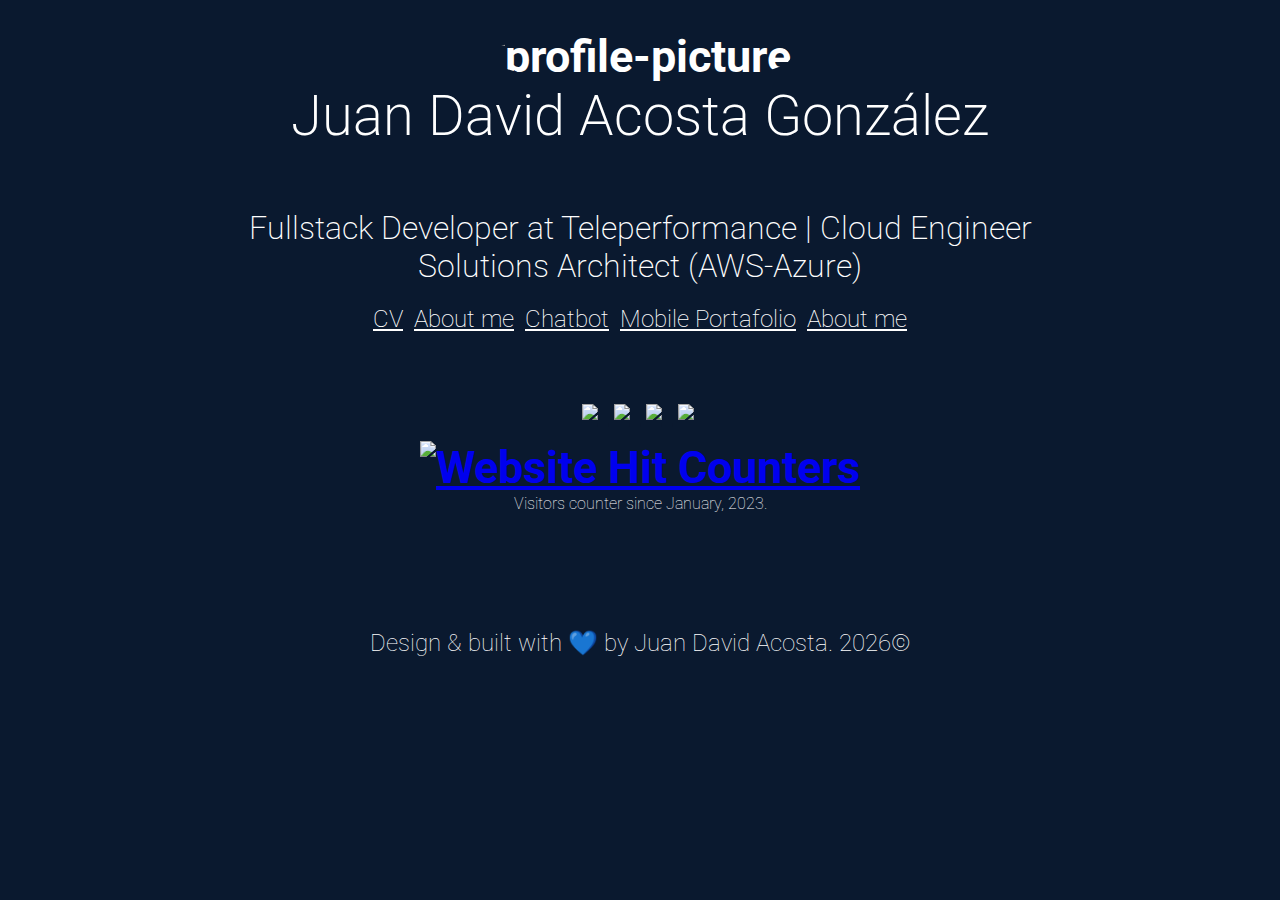
==== index.html @ f9262444 "Fixing full card height" ====
<!DOCTYPE html>
<html lang="en">

<head>
    <meta charset="UTF-8">
    <meta http-equiv="X-UA-Compatible" content="IE=edge">
    <meta name="viewport" content="width=device-width, initial-scale=1.0">
    <link rel="stylesheet" href="css/main.css">
    <link rel="preconnect" href="https://fonts.gstatic.com">
    <link href="https://fonts.googleapis.com/css2?family=Roboto:wght@300&display=swap" rel="stylesheet">
    <title>JDA Card</title>
    <link rel="icon" href="img/formal.jpeg" type="image/x-icon">

    <link rel="stylesheet" href="https://cdn.jsdelivr.net/npm/@fortawesome/fontawesome-free@5.15.4/css/fontawesome.min.css" integrity="sha384-jLKHWM3JRmfMU0A5x5AkjWkw/EYfGUAGagvnfryNV3F9VqM98XiIH7VBGVoxVSc7" crossorigin="anonymous">

</head>

<body id="card-body">
    <main>
        <section class="central-content-card" id="main-me">
            <div class="central-myself-card">
                <div class="myself-card">
                    <img src="img/formal.jpeg" alt="profile-picture" class="profile-pic-card">
                    <h2 class="text font-bold underline">Juan David Acosta González</h2>
                </div>
                <div class="myself-card">
                    <h4>Fullstack Developer at Teleperformance | Cloud Engineer <br> Solutions Architect (AWS-Azure) </h4>
                    <div class="links-card">
                        <a href="https://drive.google.com/file/d/1rqCe6QCy4wXKriaKejNF5rowtFEY0VV5/view?usp=sharing" target="_blank">CV</a>
                        <a href="about.html" target="_blank">About me</a>
                        <a href="https://lisa-chatbot-front.azurewebsites.net" target="_blank">Chatbot</a>
                        <a href="mobile.html" target="_blank">Mobile Portafolio</a>
                        <a href="about.html" target="_blank">About me</a>
                    </div>
                </div>

                <!-- Social media area -->
                <div class="myself-card" style="padding: 10px 0 0 0">
                    <a href="https://www.youtube.com/channel/UCo58t46SZ7wgrjyHstzsNJQ" target="_blank" class="social-media">
                        <!-- <img src="https://cdn-icons-png.flaticon.com/512/87/87421.png" height="40px"> -->
                        <img src="img/youtube.png" height="40px">
                    </a>
                    <a href="https://github.com/juandag97" target="_blank" class="social-media">
                        <!-- <img src="https://cdn-icons-png.flaticon.com/512/25/25231.png" height="40px"> -->
                        <img src="img/github.png" height="40px">
                    </a>
                    <a href="https://www.linkedin.com/in/juandag21" target="_blank" class="social-media">
                        <!-- <img src="https://www.edigitalagency.com.au/wp-content/uploads/new-linkedin-logo-white-black-png.png" height="40px"> -->
                        <img src="img/linkedin.png" height="40px">
                    </a>
                    <a href="https://play.google.com/store/apps/details?id=com.juancarlosjuandavid.speed" target="_blank" class="social-media">
                        <!-- <img src="https://cdn-icons-png.flaticon.com/512/2111/2111473.png" height="40px"> -->
                        <img src="img/playstore.png" height="40px">
                    </a>
                </div>

                <div class="myself-card" style="padding: 10px 0">
                    <a href="https://www.easycounter.com/">
                        <img src="https://www.easycounter.com/counter.php?juandag97" border="0" height="25px" alt="Website Hit Counters"></a>
                    <p class="counter">Visitors counter since January, 2023.</p>
                </div>

            </div>

        </section>
        <footer>
            <div class="footer-main">
                <p>Design & built with 💙 by Juan David Acosta.
                    <script>
                        document.write(new Date().getFullYear())
                    </script>&#169;</p>
            </div>
        </footer>
    </main>
</body>

</html>
---- css/main.css ----
* {
    margin: 0;
    padding: 0;
    box-sizing: border-box;
}

@import url('https://fonts.googleapis.com/css2?family=Roboto:wght@300;700&display=swap');

:root {
    --high-font-size: 45px;
    --less-high-font-size: 35px;
    --medium-font-size: 30px;
    --low-font-size: 25px;
}

html, body {
    height: 100%;
}

body {
    font-family: 'Roboto', sans-serif;
    color: white;
    background-color: #000000; /* Add a dark background color */
    display: flex;
    flex-direction: column;
    /* Hide scrollbar for IE, Edge and Firefox */
    -ms-overflow-style: none;
    /* IE and Edge */
    scrollbar-width: none;
    /* Firefox */
}

body::-webkit-scrollbar {
    display: none;
}

main {
    flex: 1;
    display: flex;
    flex-direction: column;
    justify-content: center;
    align-items: center;
    min-height: 100vh;
}

body ul {
    list-style: none;
}

header {
    width: 100%;
    height: 80px;
    font-family: 'Roboto', sans-serif;
    font-size: 15px;
    background-color: #0e1c31;
    position: fixed;
}

header nav {
    display: flex;
    justify-content: flex-end;
    height: auto;
}

header nav .nav-list {
    width: 350px;
    height: 80px;
    display: flex;
    justify-content: center;
    align-items: center;
    padding: 0rem 1rem 0 0;
}

nav .nav-list a {
    text-decoration: none;
    margin-right: 12px;
    color: #ffffff;
    font-size: var(--medium-font-size);
    border: 1px solid transparent;
    border-radius: .75rem;
    /* padding: 0 1%; */
    transition: .5s;
}

nav .nav-list a:hover {
    background-color: #374151;
}

main {
    width: 100%;
    height: auto;
    display: block;
    background-color: #0a192f;
}

main .central-content {
    width: 80%;
    background-color: #0a192f;
    margin: auto;
    margin-bottom: 5rem;
    padding: 20px;
    height: max-content;
}

main .central-myself {
    width: 100%;
    height: 80%;
    display: flex;
    justify-content: center;
    flex-direction: column;
    margin: 5% 0 0 0;
    align-items: flex-start;
}

main .myself {
    display: block;
    padding: 30px 0;
    font-size: var(--high-font-size);
    font-family: var(--second_roboto);
    font-weight: 700;
    width: 100%;
}

main .second-myself {
    display: block;
    padding: 30px 0 30px;
    font-size: var(--less-high-font-size);
}

main .myself-details {
    display: block;
    width: 100%;
    text-align: justify;
    padding: 10px 0;
    font-size: var(--medium-font-size);
}

main .about-me {
    width: 80%;
    background-color: #0a192f;
    margin: auto;
    margin-bottom: 5rem;
    padding: 20px;
}

main .full-about-me {
    display: grid;
    grid-template-columns: 3fr 1fr;
    grid-gap: 20px;
}

main .initial-about-me {
    padding: 20px 0;
    font-size: 45px;
}

main .second-about-me {
    font-size: 40px;
}

main .text-about-me {
    width: 80%;
    font-size: 30px;
    padding: 0 20px 0 0;
    display: inline-block;
}

main .details-about-me {
    font-size: 25px;
    text-align: justify;
}

main .details-about-me .details-paragraph {
    margin: 20px 0;
}

main .details-about-me {
    display: block;
    padding: 10px 0;
}

main .contact-me {
    width: 90%;
    height: max-content;
    background-color: #0a192f;
    margin: auto;
    margin-bottom: 5rem;
    padding: 20px;
    align-items: center;
    justify-content: center;
}

main .central-contact {
    width: 100%;
    height: 100%;
    display: flex;
    justify-content: center;
    margin: auto;
    align-items: center;
    flex-direction: column;
}

main .title-contact {
    font-size: var(--high-font-size);
    justify-content: center;
    margin: 0 auto;
    display: block;
}

main .section-contact {
    display: block;
    padding: 20px;
    margin-bottom: 50px;
    font-size: var(--medium-font-size);
    text-align: justify;
    width: 60%;
}

main .button-contact {
    display: block;
}

main .button-contact .button {
    /* font-family: 'Roboto', 'sans-serif'; */
    /* font-size: 25px; */
    /* text-decoration: none;
    background-color: #EEEEEE;
    color: #333333;
    padding: 25px;
    border-top: 1px solid #CCCCCC;
    border-right: 1px solid #333333;
    border-bottom: 1px solid #333333;
    border-left: 1px solid #CCCCCC; */
    background-color: #354974;
    border: 1px solid transparent;
    border-radius: .75rem;
    box-sizing: border-box;
    color: #FFFFFF;
    cursor: pointer;
    flex: 0 0 auto;
    font-family: "Inter var", ui-sans-serif, system-ui, -apple-system, system-ui, "Segoe UI", Roboto, "Helvetica Neue", Arial, "Noto Sans", sans-serif, "Apple Color Emoji", "Segoe UI Emoji", "Segoe UI Symbol", "Noto Color Emoji";
    font-size: 1.5rem;
    font-weight: 600;
    line-height: 1.5rem;
    padding: .75rem 1.2rem;
    text-align: center;
    text-decoration: none #6B7280 solid;
    text-decoration-thickness: auto;
    transition-duration: .2s;
    transition-property: background-color, border-color, color, fill, stroke;
    transition-timing-function: cubic-bezier(.4, 0, 0.2, 1);
    user-select: none;
    -webkit-user-select: none;
    touch-action: manipulation;
    width: auto;
}

main .button-contact .button:hover {
    background-color: #374151;
}

main .button-contact .button:focus {
    box-shadow: none;
    outline: 2px solid transparent;
    outline-offset: 2px;
}

main .profile-pic {
    width: 300px;
    height: 300px;
    border-radius: 50%;
}

footer {
    width: 100%;
    height: 80px;
    display: flex;
    background-color: #0a192f;
}

footer .footer-main {
    width: 100%;
    height: 100%;
    display: flex;
    justify-content: center;
    align-items: center;
    text-align: center;
    font-size: var(--low-font-size);
    font-weight: 100;
}

main p {
    font-size: 1.8rem;
}

main h2 {
    font-weight: 300;
    font-size: 3rem;
}

.counter {
    font-size: 1rem;
    font-weight: 50;
}

footer .footer-main p {
    font-size: 1.5rem;
    font-weight: 100;
}

@media (min-width: 768px) {
    .button-40 {
        padding: .75rem 1.5rem;
    }
}

@media screen and (max-width: 780px) {
    main {
        justify-content: center;
        margin: auto;
        align-items: center;
        flex-direction: column;
        text-align: center;
    }
    main h2 {
        font-size: 3rem;
        font-weight: 250;
    }
    main .full-about-me {
        display: block;
        align-items: center;
    }
    main .myself-details {
        text-align: center;
        width: 100%;
    }
    main .myself {
        text-align: center;
    }
    main .central-myself {
        margin: 10% 0 0 0;
    }
    main .central-content {
        width: 90%;
        padding: 40px 0 20px 0px;
        margin-bottom: 2rem;
    }
    main .about-me {
        width: 90%;
    }
    main .profile-pic {
        height: 200px;
        width: 200px;
    }
    main .details-about-me {
        text-align: center;
    }
    main .section-contact {
        text-align: center;
        width: 90%;
    }
}


/* Card page styles */

@media screen and (max-width: 780px) {
    .central-content-card {
        min-height: max-content;
    }
}

#card-body {
    overflow: hidden;
}

.main-card {
    width: 100%;
    background-color: #0a192f;
}

.central-content-card {
    width: 80%;
    background-color: #0a192f;
    margin: auto;
    margin-bottom: 5rem;
    height: max-content;
}

.central-myself-card {
    width: 100%;
    height: 100vh;
    /* height: max-content; */
    max-height: max-content;
    overflow: auto;
    display: flex;
    justify-content: center;
    text-align: center;
    flex-direction: column;
    align-items: flex-start;
}

.myself-card {
    display: block;
    padding: 30px 0;
    font-size: var(--high-font-size);
    font-family: var(--second_roboto);
    font-weight: 700;
    width: 100%;
}

.myself-card h2 {
    font-size: 3.5rem;
    font-weight: 250;
    align-self: center;
}

.myself-card h4 {
    font-weight: 200;
    font-weight: 200;
    font-size: 2rem;
}

.profile-pic-card {
    width: 150px;
    height: 150px;
    border-radius: 50%;
}

.links-card a {
    font-size: 1.5rem;
    font-weight: 150;
    text-decoration: underline;
    color: inherit;
}

.another-change {
    color: #0a192f;
}

.social-media {
    margin: 0 5px 0 0;
    text-decoration: underline;
    color: #0a192f;
}
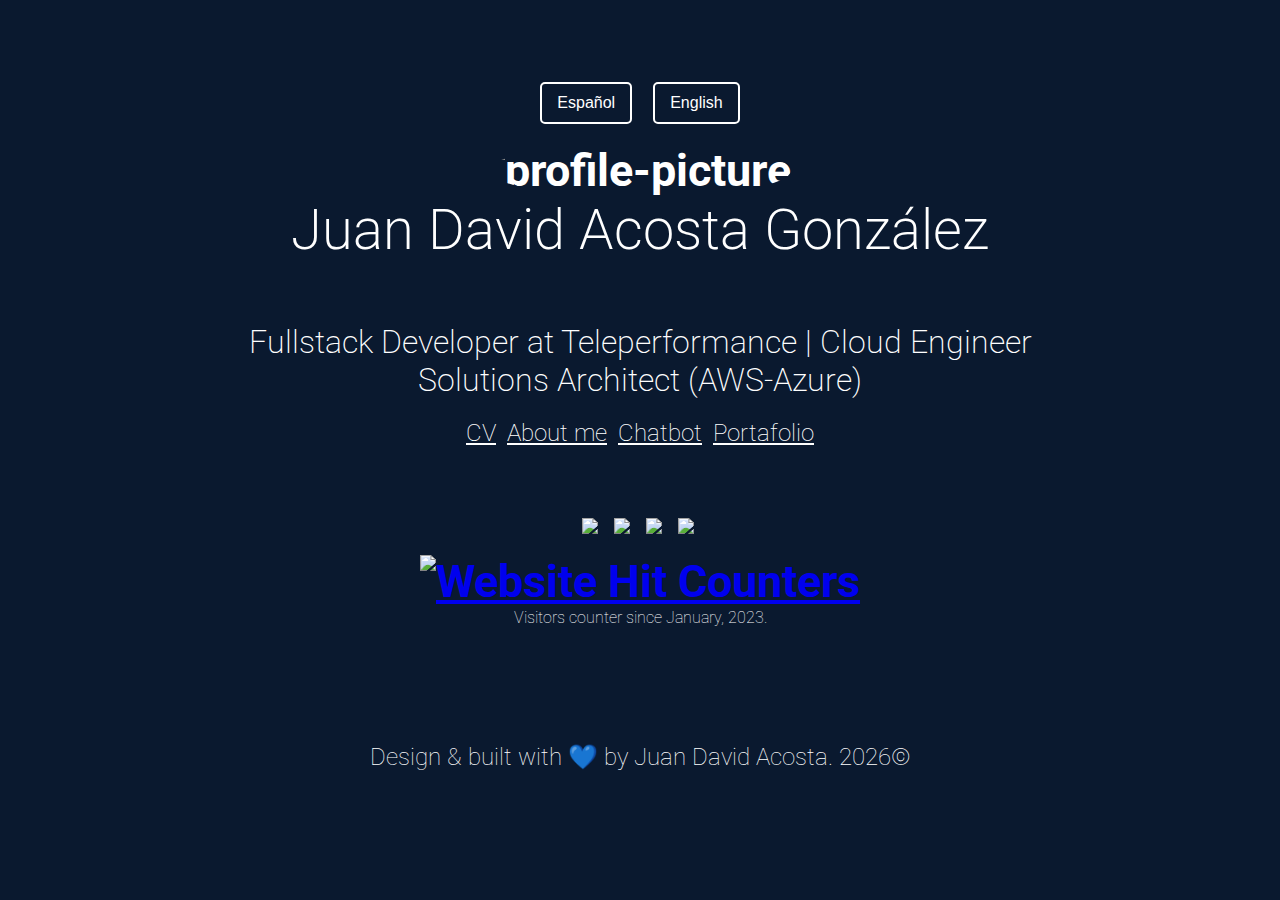
==== commit b03662fe: "Language option in card done" ====
--- a/index.html
+++ b/index.html
@@ -20,17 +20,21 @@
         <section class="central-content-card" id="main-me">
             <div class="central-myself-card">
                 <div class="myself-card">
+                    <div id="language-buttons">
+                        <button class="lang-btn" onclick="changeLanguage('es')">Español</button>
+                        <button class="lang-btn" onclick="changeLanguage('en')">English</button>
+                    </div>
                     <img src="img/formal.jpeg" alt="profile-picture" class="profile-pic-card">
                     <h2 class="text font-bold underline">Juan David Acosta González</h2>
                 </div>
                 <div class="myself-card">
-                    <h4>Fullstack Developer at Teleperformance | Cloud Engineer <br> Solutions Architect (AWS-Azure) </h4>
+                    <h4 id="firstHeadline">Fullstack Developer at Teleperformance | Cloud Engineer </h4>
+                    <h4 id="secondHeadline">Solutions Architect (AWS-Azure)</h4>
                     <div class="links-card">
                         <a href="https://drive.google.com/file/d/1rqCe6QCy4wXKriaKejNF5rowtFEY0VV5/view?usp=sharing" target="_blank">CV</a>
-                        <a href="about.html" target="_blank">About me</a>
+                        <a href="about.html" target="_blank" id="aboutMe">About me</a>
                         <a href="https://lisa-chatbot-front.azurewebsites.net" target="_blank">Chatbot</a>
-                        <a href="mobile.html" target="_blank">Mobile Portafolio</a>
-                        <a href="about.html" target="_blank">About me</a>
+                        <a href="mobile.html" target="_blank">Portafolio</a>
                     </div>
                 </div>
 
@@ -57,7 +61,7 @@
                 <div class="myself-card" style="padding: 10px 0">
                     <a href="https://www.easycounter.com/">
                         <img src="https://www.easycounter.com/counter.php?juandag97" border="0" height="25px" alt="Website Hit Counters"></a>
-                    <p class="counter">Visitors counter since January, 2023.</p>
+                    <p class="counter" id="visitors">Visitors counter since January, 2023.</p>
                 </div>
 
             </div>
@@ -65,7 +69,7 @@
         </section>
         <footer>
             <div class="footer-main">
-                <p>Design & built with 💙 by Juan David Acosta.
+                <p id="build">Design & built with 💙 by Juan David Acosta.
                     <script>
                         document.write(new Date().getFullYear())
                     </script>&#169;</p>
@@ -73,5 +77,6 @@
         </footer>
     </main>
 </body>
+<script src="js/app.js"></script>
 
 </html>--- a/css/main.css
+++ b/css/main.css
@@ -5,7 +5,6 @@
 }
 
 @import url('https://fonts.googleapis.com/css2?family=Roboto:wght@300;700&display=swap');
-
 :root {
     --high-font-size: 45px;
     --less-high-font-size: 35px;
@@ -13,14 +12,16 @@
     --low-font-size: 25px;
 }
 
-html, body {
+html,
+body {
     height: 100%;
 }
 
 body {
     font-family: 'Roboto', sans-serif;
     color: white;
-    background-color: #000000; /* Add a dark background color */
+    background-color: #0a192f;
+    /* Add a dark background color */
     display: flex;
     flex-direction: column;
     /* Hide scrollbar for IE, Edge and Firefox */
@@ -63,7 +64,7 @@
 }
 
 header nav .nav-list {
-    width: 350px;
+    width: 400px;
     height: 80px;
     display: flex;
     justify-content: center;
@@ -308,6 +309,35 @@
     font-weight: 100;
 }
 
+
+/*  LANGUAGE BUTTON STYLES */
+
+#language-buttons {
+    margin-bottom: 20px;
+}
+
+.lang-btn {
+    padding: 10px 15px;
+    margin: 0 5px;
+    font-size: 16px;
+    cursor: pointer;
+    background-color: #0a192f;
+    color: #ffffff;
+    border: 2px solid #ffff;
+    border-radius: 5px;
+    transition: all 0.3s ease;
+}
+
+.lang-btn:hover {
+    background-color: #ffff;
+    color: #0a192f;
+}
+
+.lang-btn.active {
+    background-color: #ffff;
+    color: #0a192f;
+}
+
 @media (min-width: 768px) {
     .button-40 {
         padding: .75rem 1.5rem;
@@ -398,6 +428,7 @@
     text-align: center;
     flex-direction: column;
     align-items: flex-start;
+    padding-top: 4vh;
 }
 
 .myself-card {
@@ -442,4 +473,11 @@
     margin: 0 5px 0 0;
     text-decoration: underline;
     color: #0a192f;
+    /* color: white; */
+}
+
+.apps-link {
+    margin: 0 5px 0 0;
+    text-decoration: underline;
+    color: white;
 }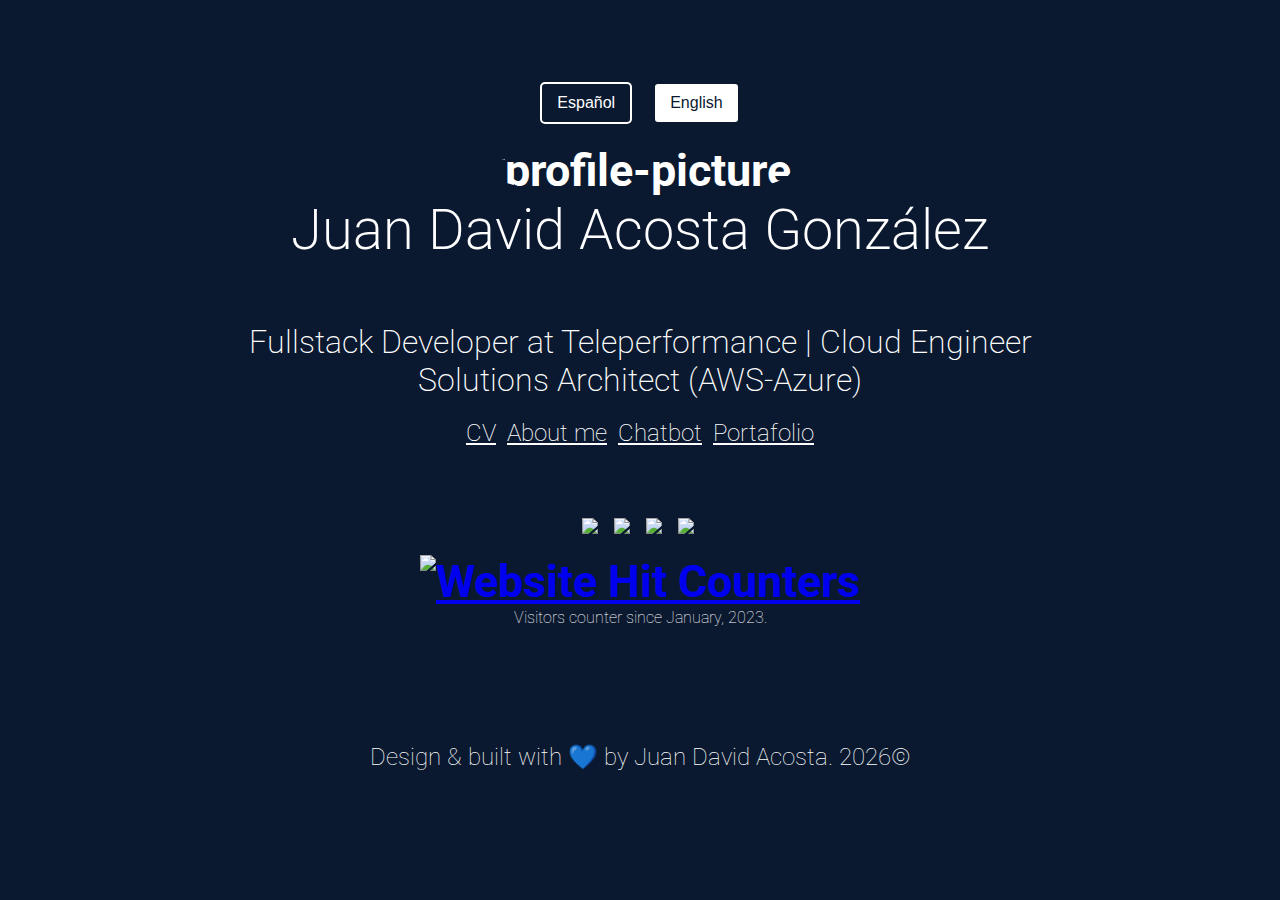
==== commit c3f51475: "Additional adjustments" ====
--- a/index.html
+++ b/index.html
@@ -22,7 +22,7 @@
                 <div class="myself-card">
                     <div id="language-buttons">
                         <button class="lang-btn" onclick="changeLanguage('es')">Español</button>
-                        <button class="lang-btn" onclick="changeLanguage('en')">English</button>
+                        <button class="lang-btn active" onclick="changeLanguage('en')">English</button>
                     </div>
                     <img src="img/formal.jpeg" alt="profile-picture" class="profile-pic-card">
                     <h2 class="text font-bold underline">Juan David Acosta González</h2>
@@ -34,7 +34,7 @@
                         <a href="https://drive.google.com/file/d/1rqCe6QCy4wXKriaKejNF5rowtFEY0VV5/view?usp=sharing" target="_blank">CV</a>
                         <a href="about.html" target="_blank" id="aboutMe">About me</a>
                         <a href="https://lisa-chatbot-front.azurewebsites.net" target="_blank">Chatbot</a>
-                        <a href="mobile.html" target="_blank">Portafolio</a>
+                        <a href="mobile.html" target="_blank" id="portfolio">Portafolio</a>
                     </div>
                 </div>
 
@@ -52,7 +52,7 @@
                         <!-- <img src="https://www.edigitalagency.com.au/wp-content/uploads/new-linkedin-logo-white-black-png.png" height="40px"> -->
                         <img src="img/linkedin.png" height="40px">
                     </a>
-                    <a href="https://play.google.com/store/apps/details?id=com.juancarlosjuandavid.speed" target="_blank" class="social-media">
+                    <a href="https://play.google.com/store/apps/details?id=com.juancarlosjuandavid.seven&hl=en" target="_blank" class="social-media">
                         <!-- <img src="https://cdn-icons-png.flaticon.com/512/2111/2111473.png" height="40px"> -->
                         <img src="img/playstore.png" height="40px">
                     </a>
--- a/css/main.css
+++ b/css/main.css
@@ -64,7 +64,7 @@
 }
 
 header nav .nav-list {
-    width: 400px;
+    width: 500px;
     height: 80px;
     display: flex;
     justify-content: center;
@@ -336,6 +336,7 @@
 .lang-btn.active {
     background-color: #ffff;
     color: #0a192f;
+    border: 2px solid #0a192f;
 }
 
 @media (min-width: 768px) {
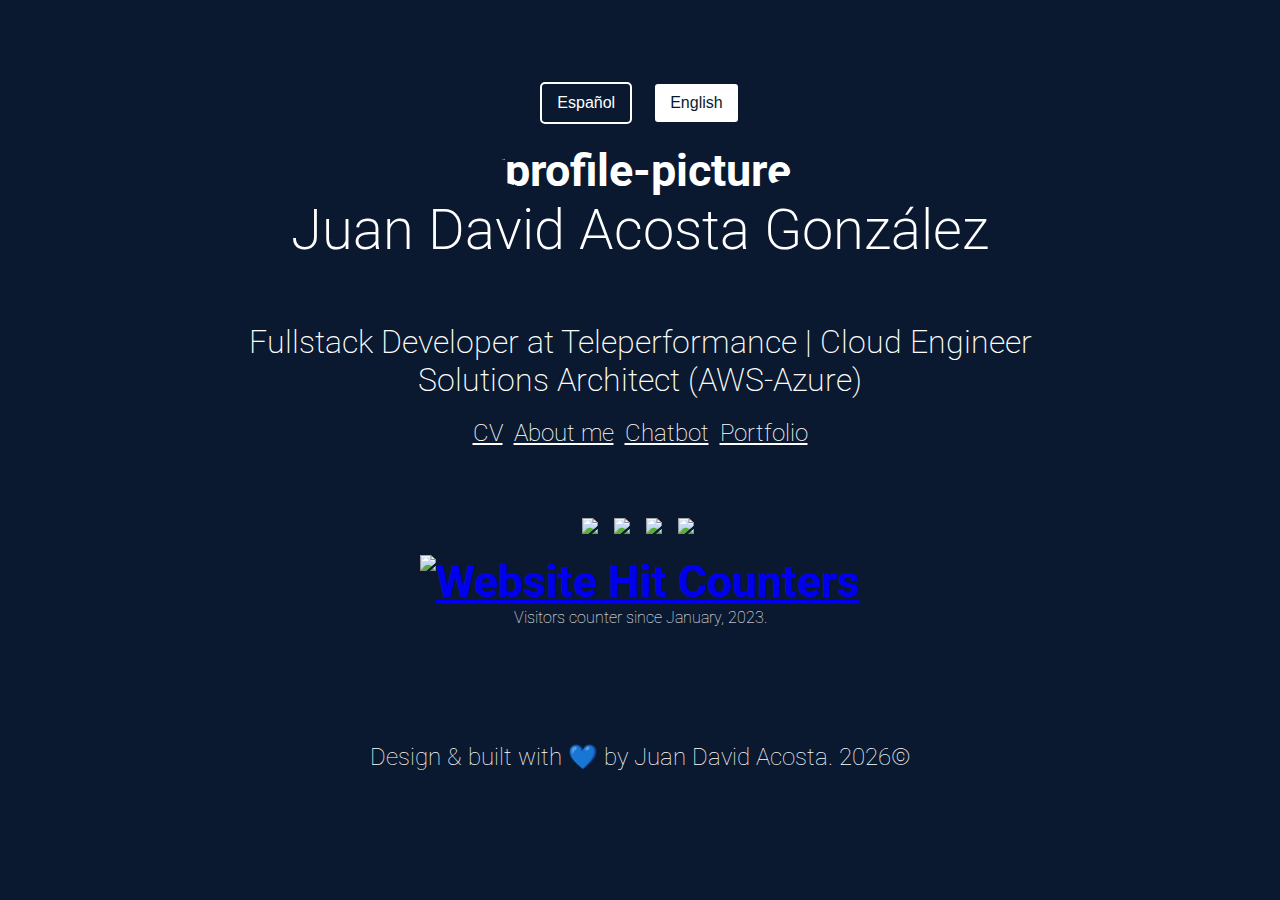
==== commit 0c7906c9: "Some udpates" ====
--- a/index.html
+++ b/index.html
@@ -34,7 +34,7 @@
                         <a href="https://drive.google.com/file/d/1rqCe6QCy4wXKriaKejNF5rowtFEY0VV5/view?usp=sharing" target="_blank">CV</a>
                         <a href="about.html" target="_blank" id="aboutMe">About me</a>
                         <a href="https://lisa-chatbot-front.azurewebsites.net" target="_blank">Chatbot</a>
-                        <a href="mobile.html" target="_blank" id="portfolio">Portafolio</a>
+                        <a href="mobile.html" target="_blank" id="portfolio">Portfolio</a>
                     </div>
                 </div>
 
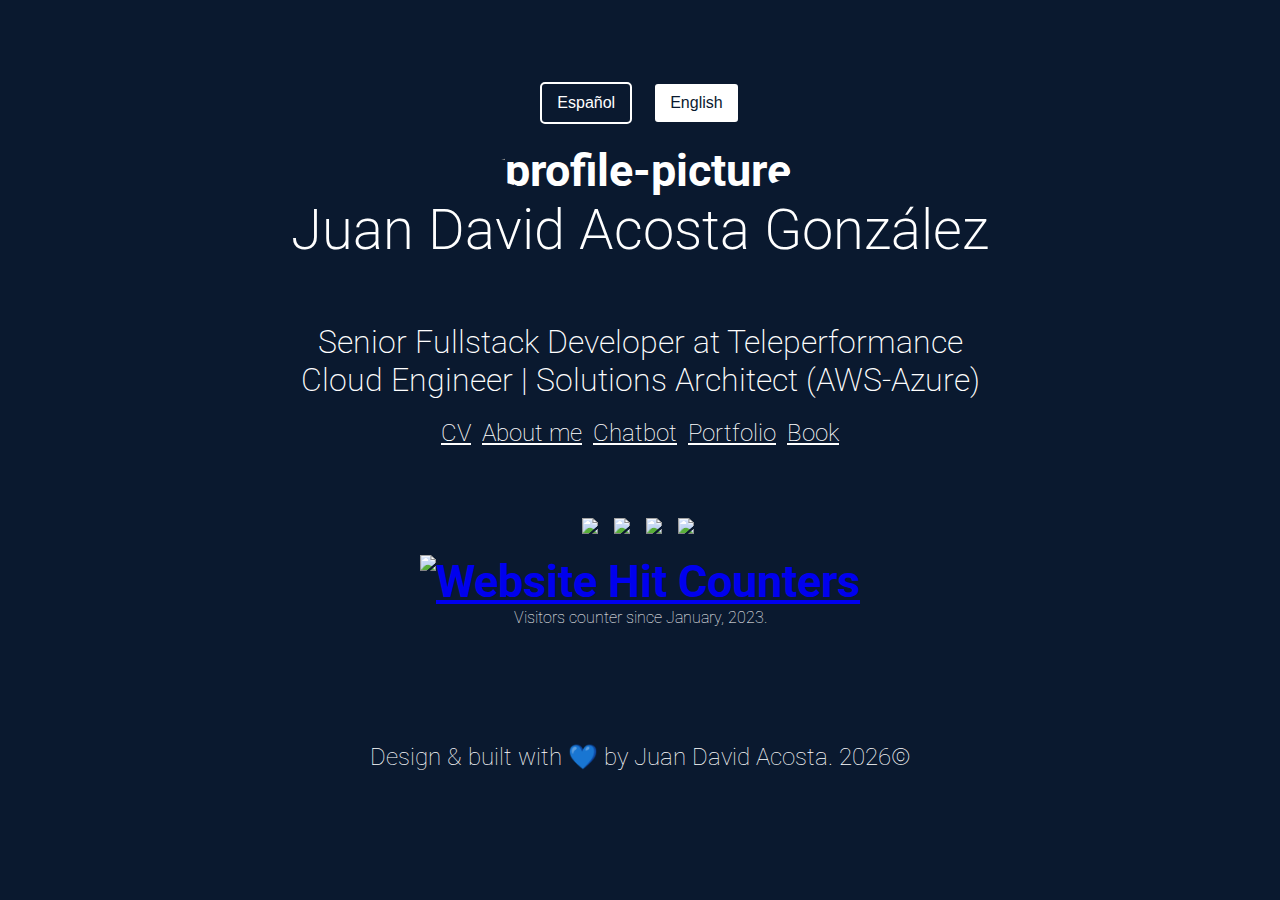
==== commit 8c112389: "Book added" ====
--- a/index.html
+++ b/index.html
@@ -28,13 +28,14 @@
                     <h2 class="text font-bold underline">Juan David Acosta González</h2>
                 </div>
                 <div class="myself-card">
-                    <h4 id="firstHeadline">Fullstack Developer at Teleperformance | Cloud Engineer </h4>
-                    <h4 id="secondHeadline">Solutions Architect (AWS-Azure)</h4>
+                    <h4 id="firstHeadline">Senior Fullstack Developer at Teleperformance</h4>
+                    <h4 id="secondHeadline">Cloud Engineer | Solutions Architect (AWS-Azure)</h4>
                     <div class="links-card">
-                        <a href="https://drive.google.com/file/d/1rqCe6QCy4wXKriaKejNF5rowtFEY0VV5/view?usp=sharing" target="_blank">CV</a>
+                        <a href="https://drive.google.com/file/d/1VKblUYU3v-OGMKjGTTCcwdazCiP8hXDW/view?usp=sharing" target="_blank">CV</a>
                         <a href="about.html" target="_blank" id="aboutMe">About me</a>
                         <a href="https://lisa-chatbot-front.azurewebsites.net" target="_blank">Chatbot</a>
                         <a href="mobile.html" target="_blank" id="portfolio">Portfolio</a>
+                        <a href="https://www.amazon.com/dp/B0DKTTSBN7" target="_blank" id="book">Book</a>
                     </div>
                 </div>
 
